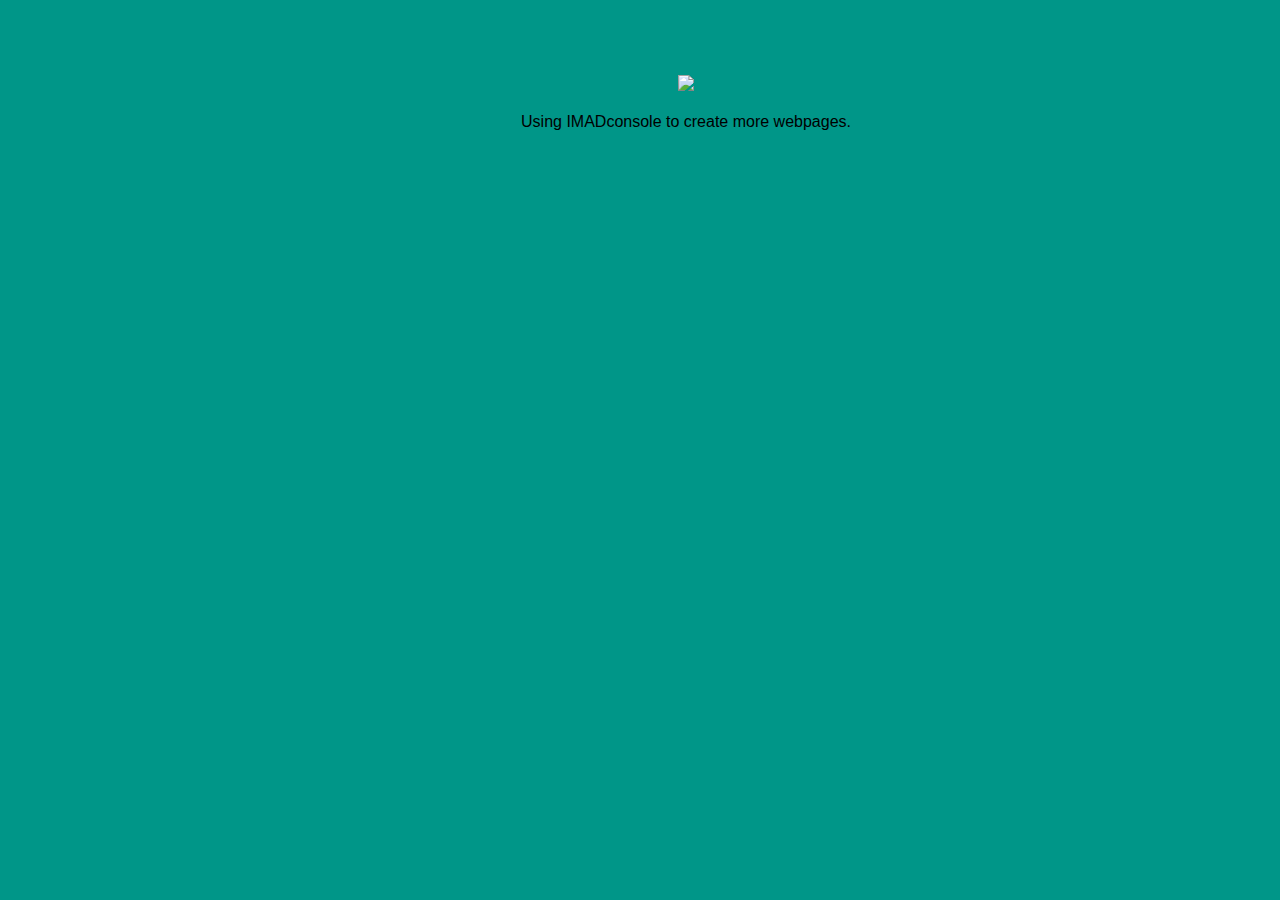
==== ui/articleOne.html @ 98435d1d "[imad-console] Updates ui/articleOne.html" ====
<!doctype html>
<html>
    <head>
        <link href="/ui/style.css" rel="stylesheet" />
    </head>
    <body>
        <div class="center">
            <img src="/ui/madi.png" class="img-medium"/>
        </div>
        <br>
        <div class="center articleOne">
            Using IMADconsole to create more webpages.
        </div>
        <script type="text/javascript" src="/ui/main.js">
        </script>
    </body>
</html>
---- ui/style.css ----
body {
    font-family: sans-serif;
    background-color: #009688;
    margin-top: 75px;
    margin-left: 100px
}

.center {
    text-align: center;
}

.text-big {
    font-size: 300%;
}

.bold {
    font-weight: bold;
}

.img-medium {
    height: 200px;
}
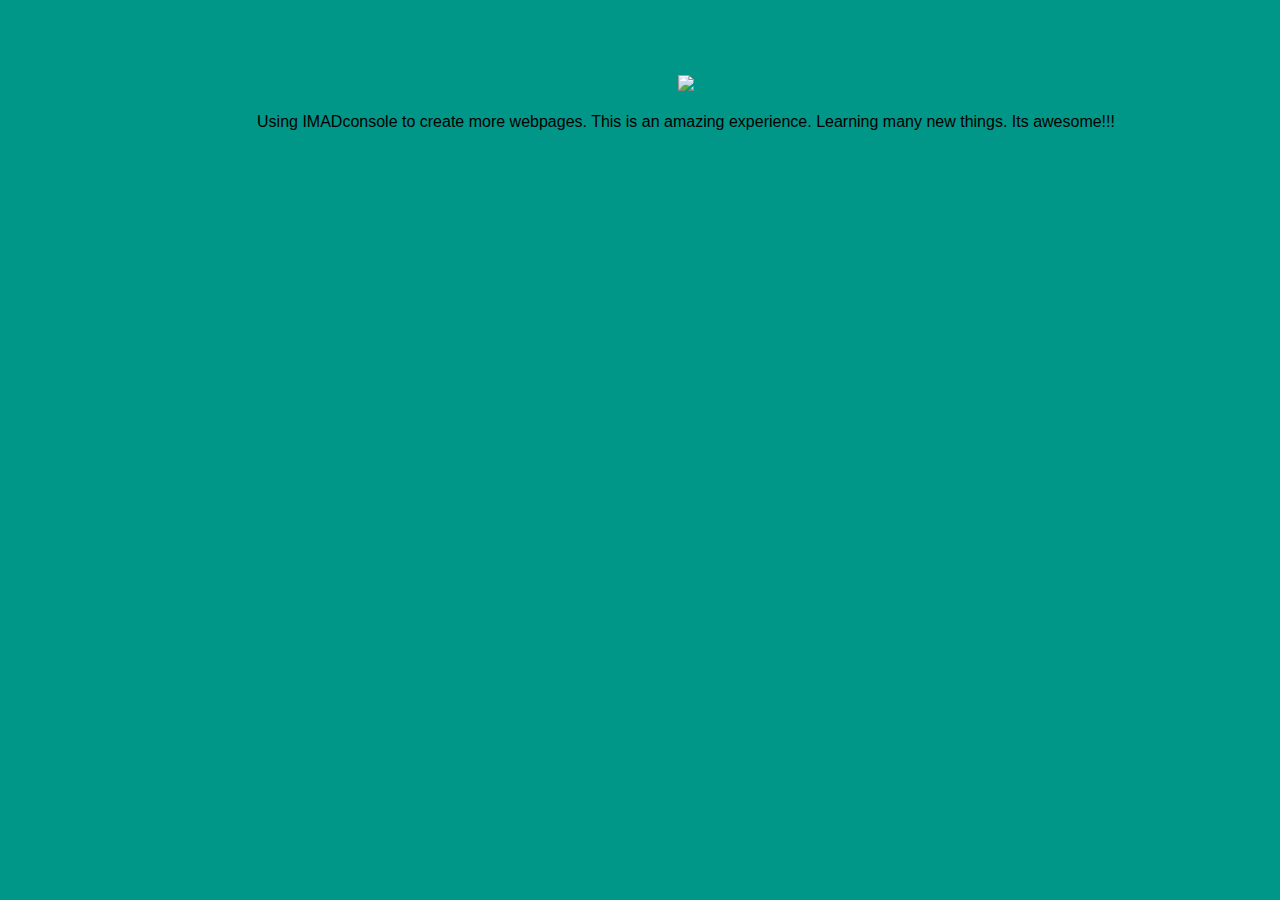
==== commit 6093178c: "[imad-console] Updates ui/articleOne.html" ====
--- a/ui/articleOne.html
+++ b/ui/articleOne.html
@@ -1,8 +1,13 @@
 <!doctype html>
 <html>
+    
     <head>
+         <title>
+        ArticleOne : Webpage one by Janaki Narayanan.
+    </title>
         <link href="/ui/style.css" rel="stylesheet" />
     </head>
+   
     <body>
         <div class="center">
             <img src="/ui/madi.png" class="img-medium"/>
@@ -10,6 +15,8 @@
         <br>
         <div class="center articleOne">
             Using IMADconsole to create more webpages.
+            This is an amazing experience. Learning many new things.
+            Its awesome!!!
         </div>
         <script type="text/javascript" src="/ui/main.js">
         </script>
--- a/ui/style.css
+++ b/ui/style.css
@@ -8,7 +8,10 @@
 .center {
     text-align: center;
 }
-
+.articleOne
+{
+    font-size: 100%;
+}
 .text-big {
     font-size: 300%;
 }
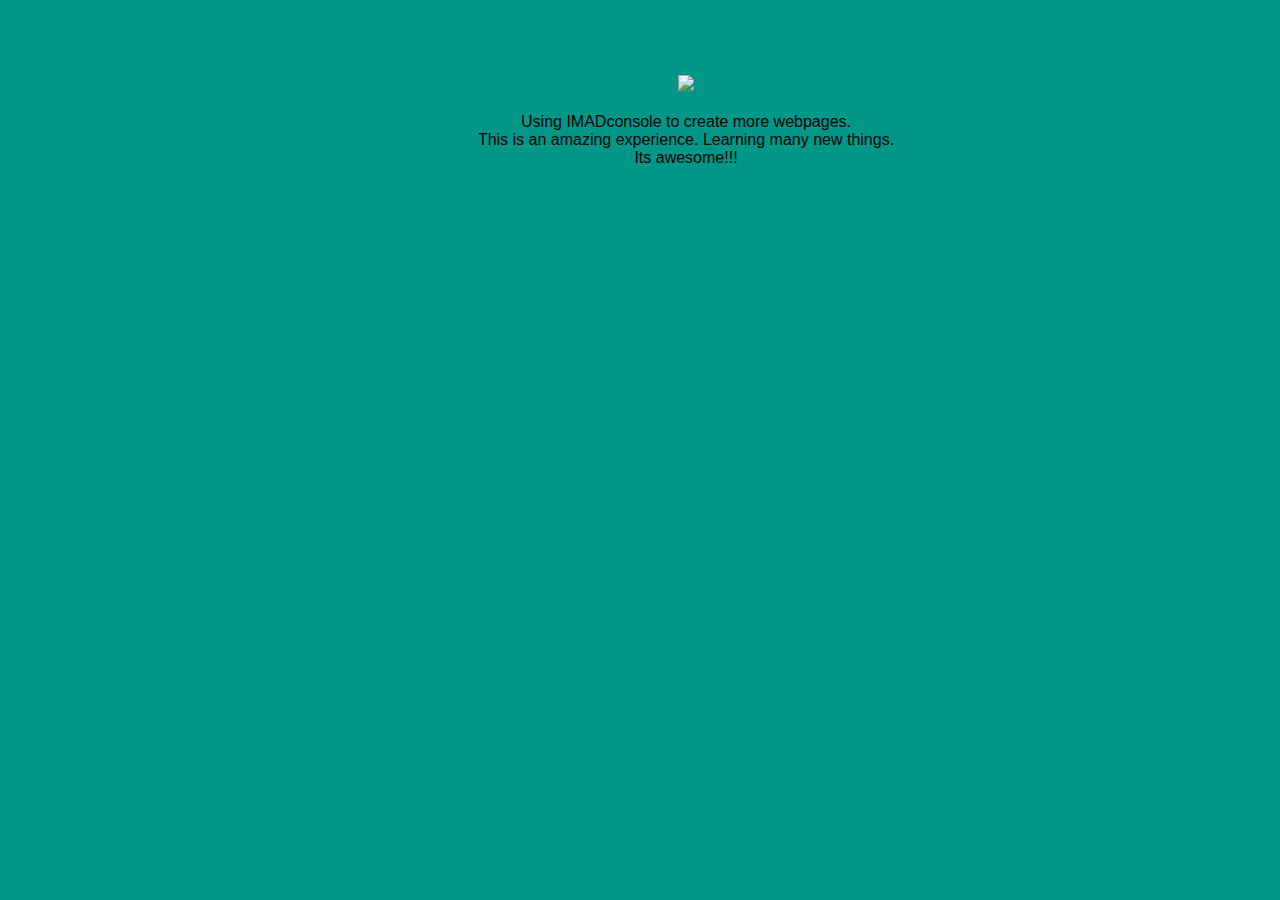
==== commit a2dbfa18: "[imad-console] Updates ui/articleOne.html" ====
--- a/ui/articleOne.html
+++ b/ui/articleOne.html
@@ -15,7 +15,9 @@
         <br>
         <div class="center articleOne">
             Using IMADconsole to create more webpages.
+            <br>
             This is an amazing experience. Learning many new things.
+            <br>
             Its awesome!!!
         </div>
         <script type="text/javascript" src="/ui/main.js">
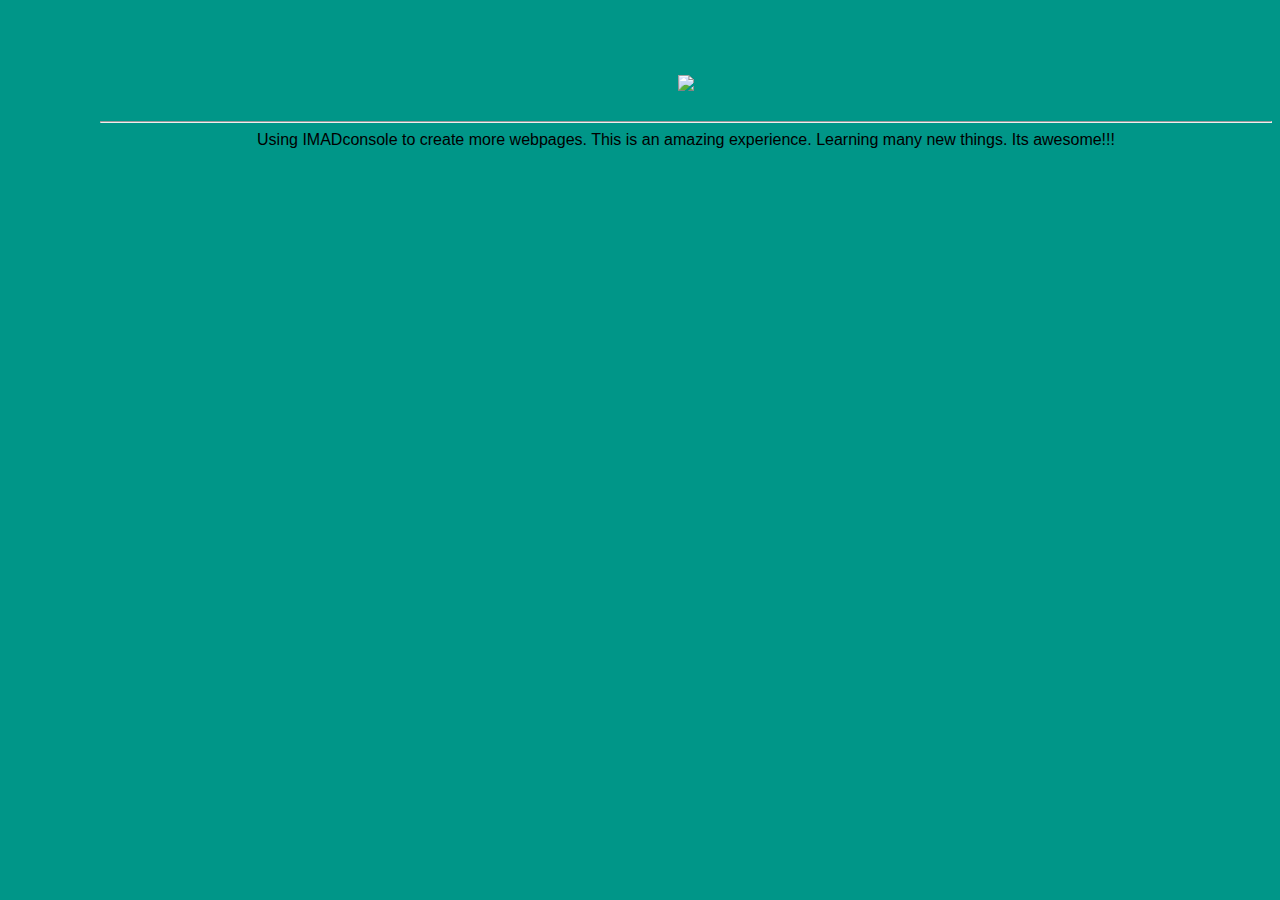
==== commit 84d42b16: "[imad-console] Updates ui/articleOne.html" ====
--- a/ui/articleOne.html
+++ b/ui/articleOne.html
@@ -14,10 +14,10 @@
         </div>
         <br>
         <div class="center articleOne">
-            Using IMADconsole to create more webpages.
-            <br>
+            <hr>Using IMADconsole to create more webpages.
+            
             This is an amazing experience. Learning many new things.
-            <br>
+            
             Its awesome!!!
         </div>
         <script type="text/javascript" src="/ui/main.js">
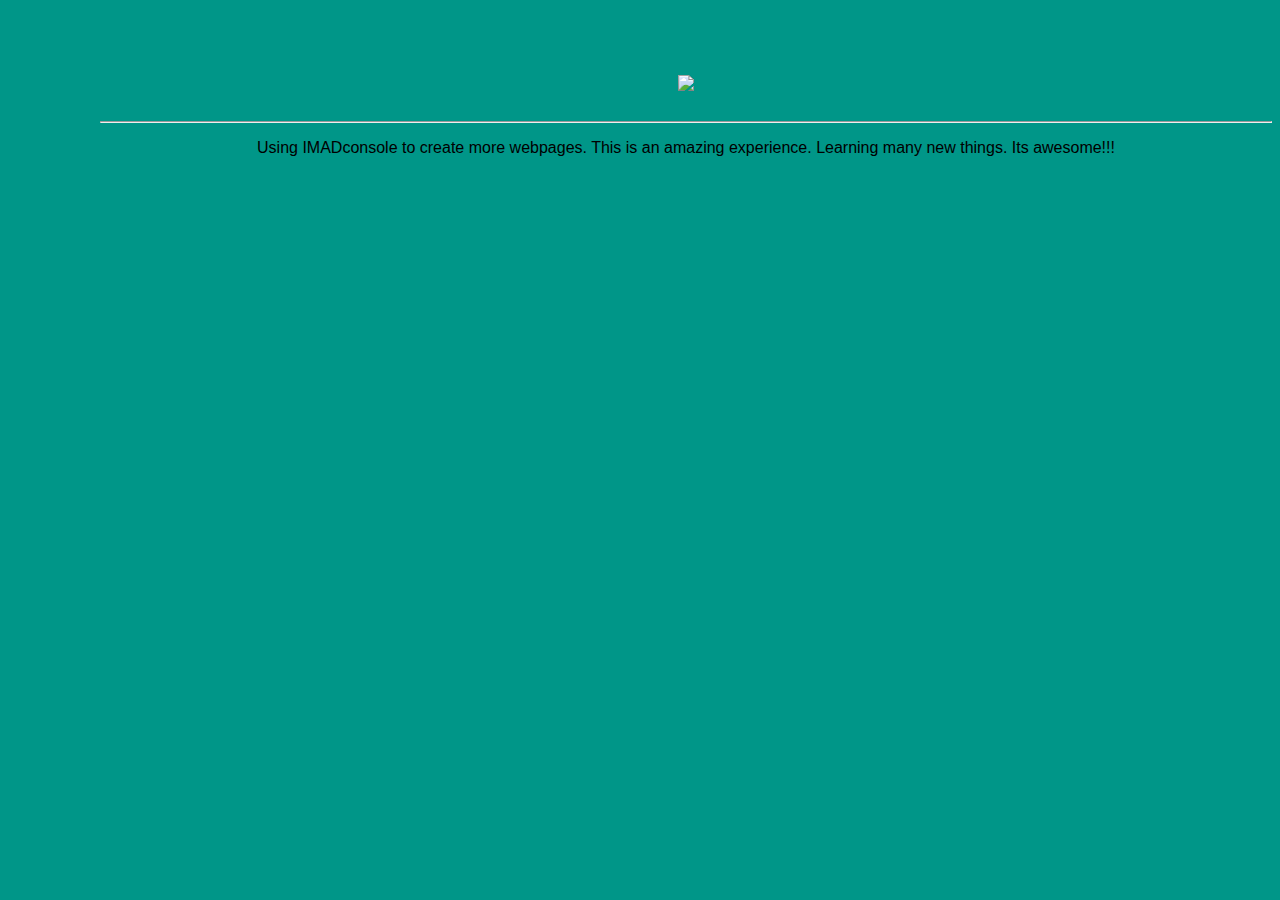
==== commit 8fa6aa36: "[imad-console] Updates ui/articleOne.html" ====
--- a/ui/articleOne.html
+++ b/ui/articleOne.html
@@ -14,11 +14,13 @@
         </div>
         <br>
         <div class="center articleOne">
-            <hr>Using IMADconsole to create more webpages.
+            <hr>
+            <p>Using IMADconsole to create more webpages.
             
             This is an amazing experience. Learning many new things.
             
             Its awesome!!!
+            </p>
         </div>
         <script type="text/javascript" src="/ui/main.js">
         </script>
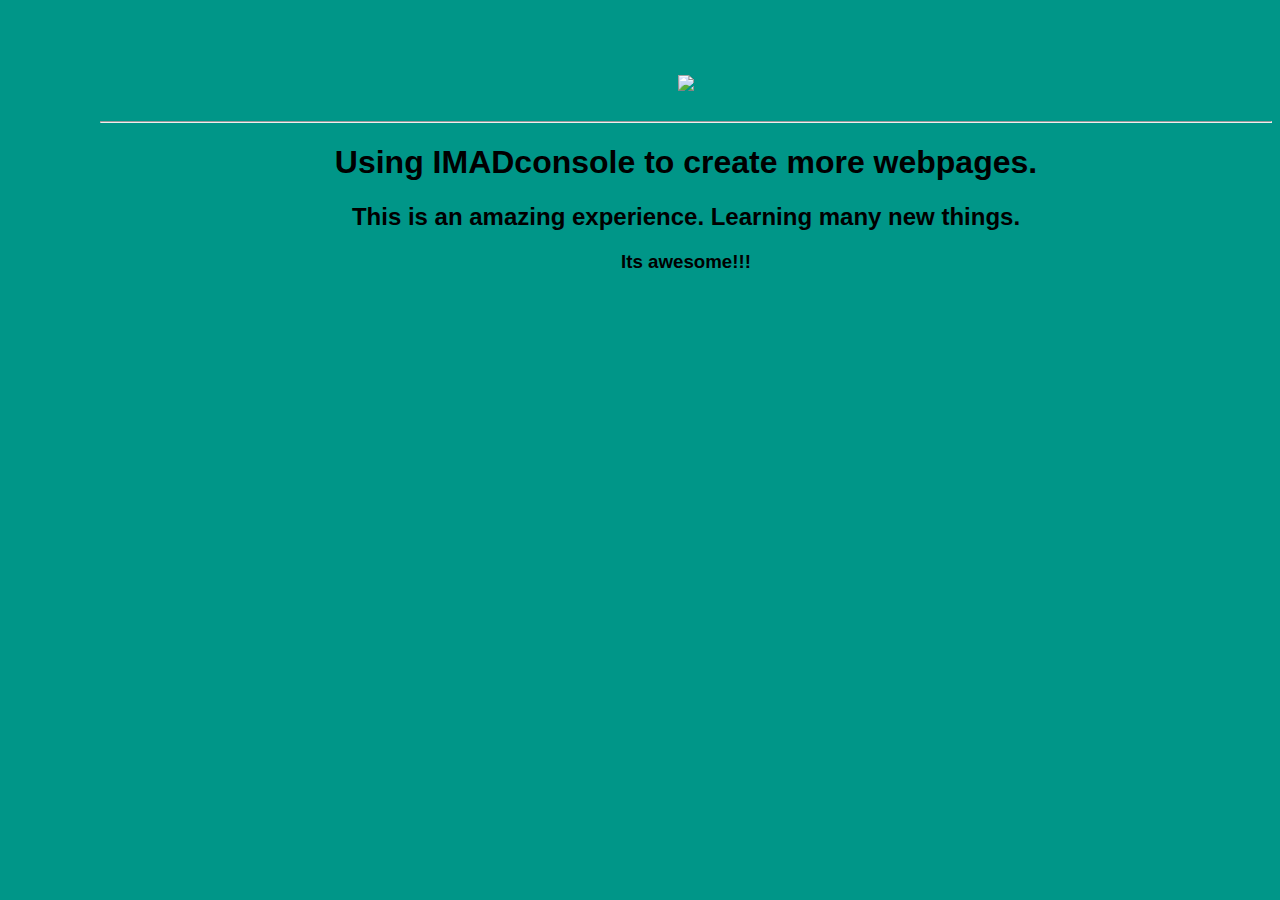
==== commit f60ca4c7: "[imad-console] Updates ui/articleOne.html" ====
--- a/ui/articleOne.html
+++ b/ui/articleOne.html
@@ -15,12 +15,12 @@
         <br>
         <div class="center articleOne">
             <hr>
-            <p>Using IMADconsole to create more webpages.
+            <h1>Using IMADconsole to create more webpages.</h1>
             
-            This is an amazing experience. Learning many new things.
+            <h2>This is an amazing experience. Learning many new things.</h2>
             
-            Its awesome!!!
-            </p>
+            <h3>Its awesome!!!</h3>
+            
         </div>
         <script type="text/javascript" src="/ui/main.js">
         </script>
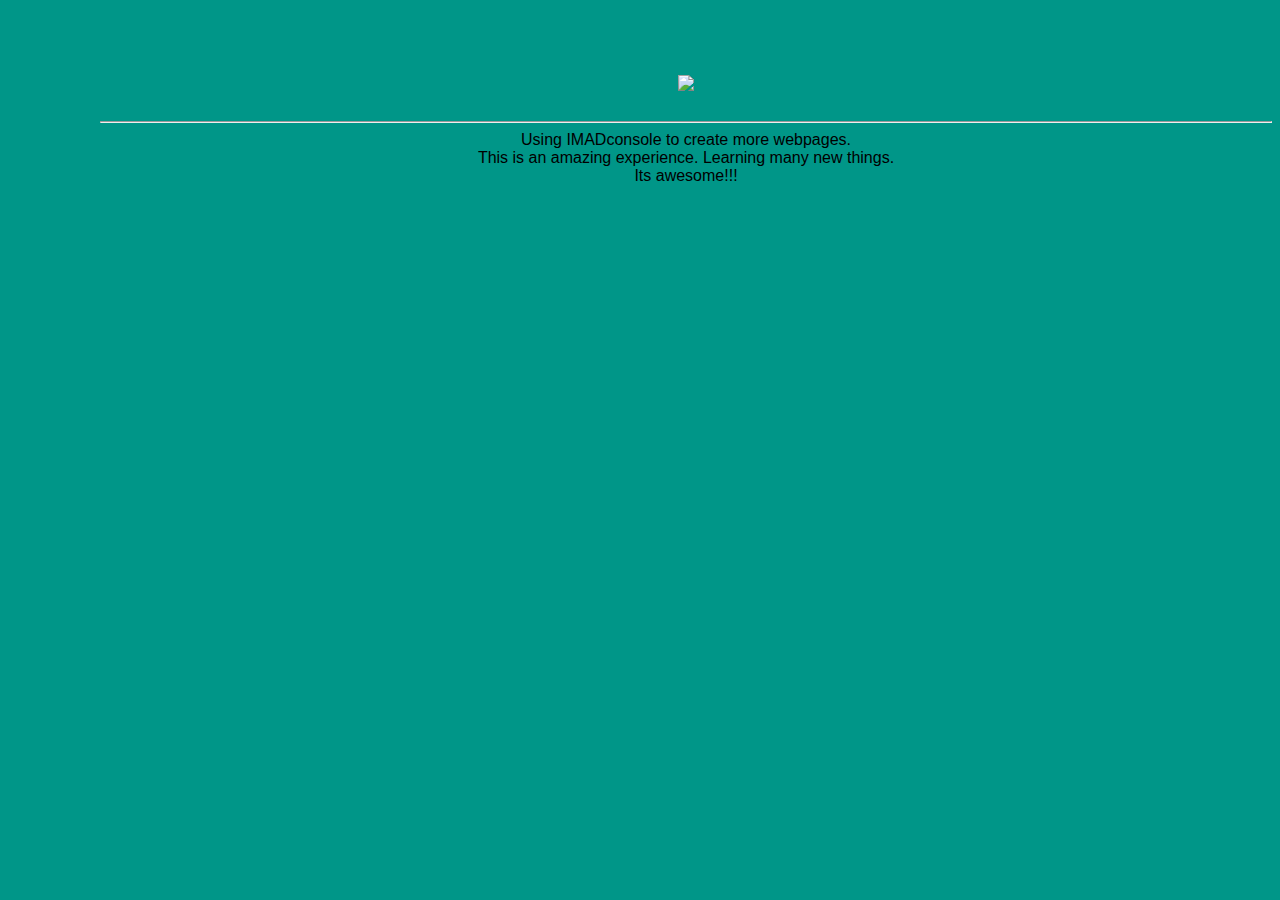
==== commit 845f16fe: "[imad-console] Updates ui/articleOne.html" ====
--- a/ui/articleOne.html
+++ b/ui/articleOne.html
@@ -15,11 +15,11 @@
         <br>
         <div class="center articleOne">
             <hr>
-            <h1>Using IMADconsole to create more webpages.</h1>
+            Using IMADconsole to create more webpages.<br>
             
-            <h2>This is an amazing experience. Learning many new things.</h2>
+            This is an amazing experience. Learning many new things.<br>
             
-            <h3>Its awesome!!!</h3>
+            Its awesome!!!
             
         </div>
         <script type="text/javascript" src="/ui/main.js">
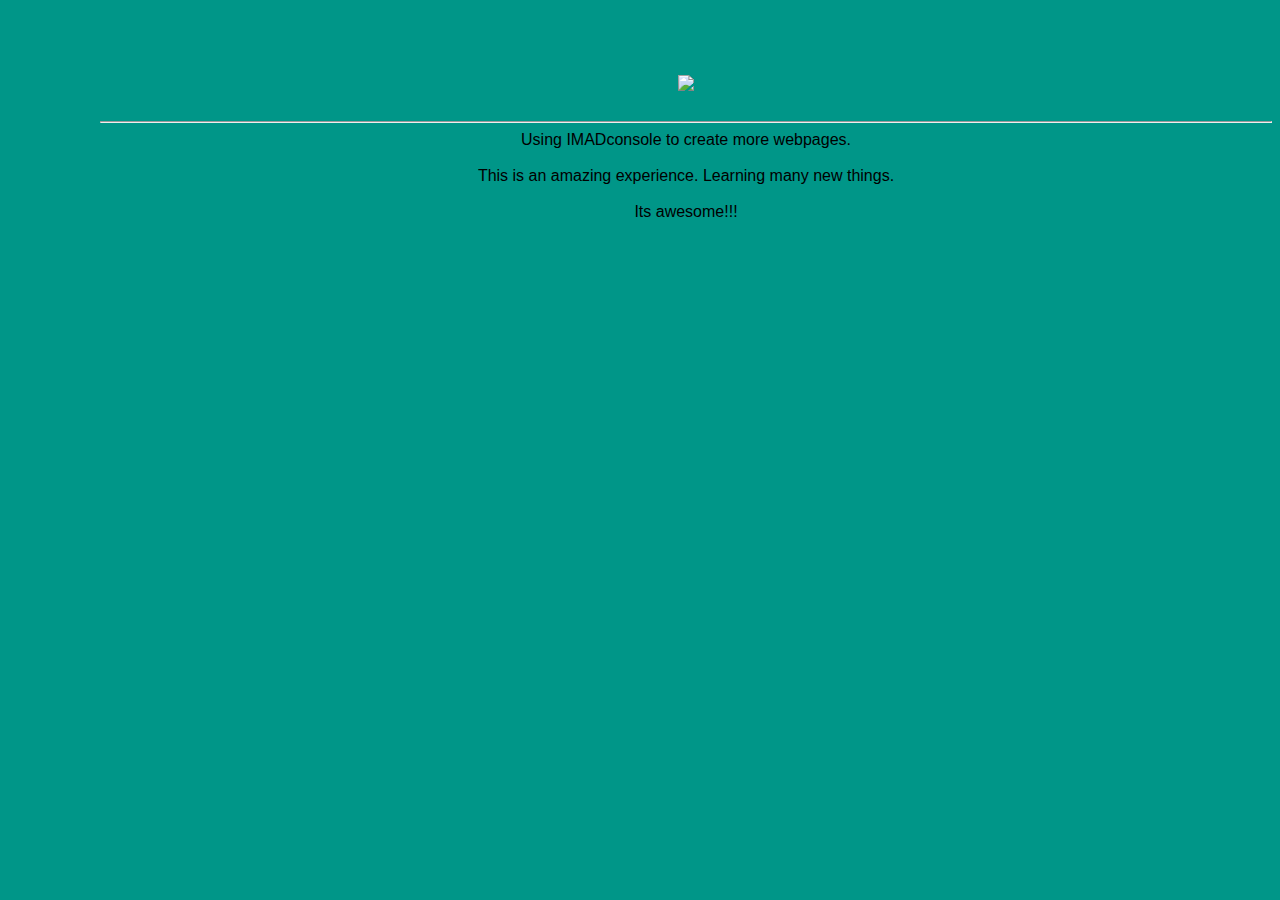
==== commit b87b8aa6: "[imad-console] Updates ui/articleOne.html" ====
--- a/ui/articleOne.html
+++ b/ui/articleOne.html
@@ -16,9 +16,9 @@
         <div class="center articleOne">
             <hr>
             Using IMADconsole to create more webpages.<br>
-            
+            <br>
             This is an amazing experience. Learning many new things.<br>
-            
+            <br>
             Its awesome!!!
             
         </div>
